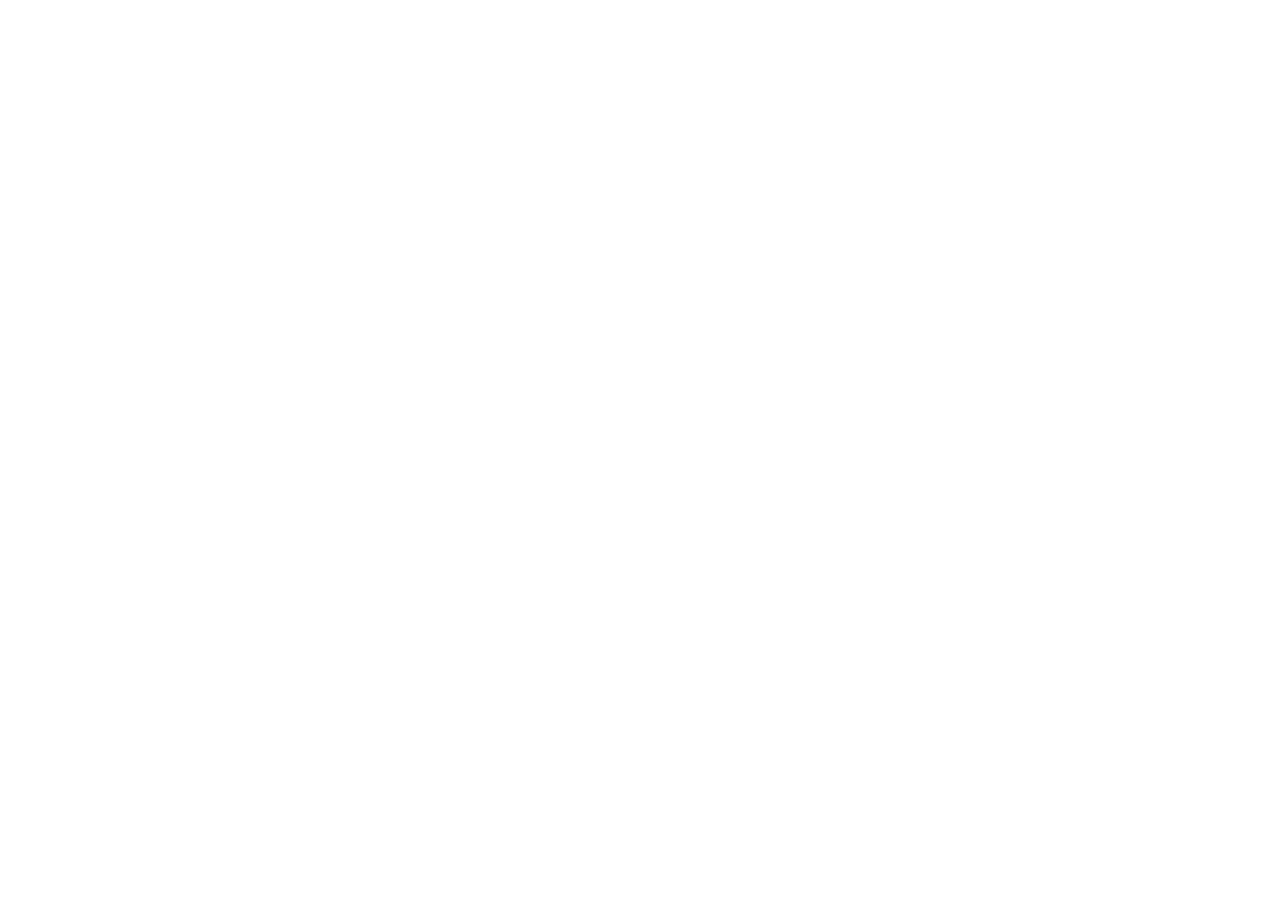
==== blog.html @ 611fc46e "blog page0" ====
<!doctype html>
<html lang="en">

<head>
    <meta charset="utf-8">
    <meta name="viewport" content="width=device-width, initial-scale=1">
    <title>Blog Page</title>
    <link href="https://cdn.jsdelivr.net/npm/bootstrap@5.2.1/dist/css/bootstrap.min.css" rel="stylesheet"
        integrity="sha384-iYQeCzEYFbKjA/T2uDLTpkwGzCiq6soy8tYaI1GyVh/UjpbCx/TYkiZhlZB6+fzT" crossorigin="anonymous">
</head>

<body>

    <script src="https://cdn.jsdelivr.net/npm/bootstrap@5.2.1/dist/js/bootstrap.bundle.min.js"
        integrity="sha384-u1OknCvxWvY5kfmNBILK2hRnQC3Pr17a+RTT6rIHI7NnikvbZlHgTPOOmMi466C8"
        crossorigin="anonymous"></script>
</body>

</html>
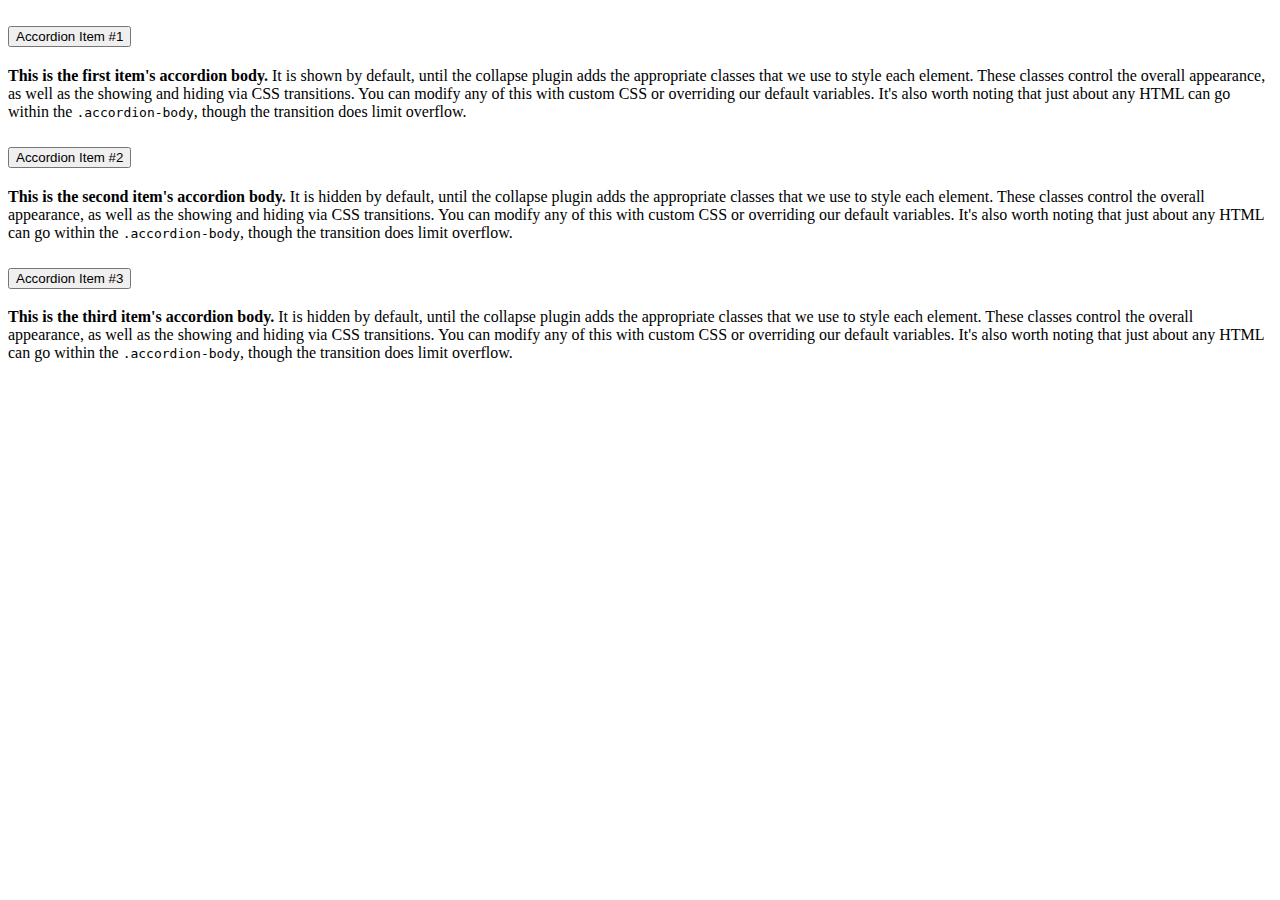
==== commit ed17f6e6: "accordian added" ====
--- a/blog.html
+++ b/blog.html
@@ -11,6 +11,72 @@
 
 <body>
 
+
+    <div class="accordion" id="accordionExample">
+        <div class="accordion-item">
+            <h2 class="accordion-header" id="headingOne">
+                <button class="accordion-button" type="button" data-bs-toggle="collapse" data-bs-target="#collapseOne"
+                    aria-expanded="true" aria-controls="collapseOne">
+                    Accordion Item #1
+                </button>
+            </h2>
+            <div id="collapseOne" class="accordion-collapse collapse show" aria-labelledby="headingOne"
+                data-bs-parent="#accordionExample">
+                <div class="accordion-body">
+                    <strong>This is the first item's accordion body.</strong> It is shown by default, until the collapse
+                    plugin adds the appropriate classes that we use to style each element. These classes control the
+                    overall appearance, as well as the showing and hiding via CSS transitions. You can modify any of
+                    this with custom CSS or overriding our default variables. It's also worth noting that just about any
+                    HTML can go within the <code>.accordion-body</code>, though the transition does limit overflow.
+                </div>
+            </div>
+        </div>
+        <div class="accordion-item">
+            <h2 class="accordion-header" id="headingTwo">
+                <button class="accordion-button collapsed" type="button" data-bs-toggle="collapse"
+                    data-bs-target="#collapseTwo" aria-expanded="false" aria-controls="collapseTwo">
+                    Accordion Item #2
+                </button>
+            </h2>
+            <div id="collapseTwo" class="accordion-collapse collapse" aria-labelledby="headingTwo"
+                data-bs-parent="#accordionExample">
+                <div class="accordion-body">
+                    <strong>This is the second item's accordion body.</strong> It is hidden by default, until the
+                    collapse plugin adds the appropriate classes that we use to style each element. These classes
+                    control the overall appearance, as well as the showing and hiding via CSS transitions. You can
+                    modify any of this with custom CSS or overriding our default variables. It's also worth noting that
+                    just about any HTML can go within the <code>.accordion-body</code>, though the transition does limit
+                    overflow.
+                </div>
+            </div>
+        </div>
+        <div class="accordion-item">
+            <h2 class="accordion-header" id="headingThree">
+                <button class="accordion-button collapsed" type="button" data-bs-toggle="collapse"
+                    data-bs-target="#collapseThree" aria-expanded="false" aria-controls="collapseThree">
+                    Accordion Item #3
+                </button>
+            </h2>
+            <div id="collapseThree" class="accordion-collapse collapse" aria-labelledby="headingThree"
+                data-bs-parent="#accordionExample">
+                <div class="accordion-body">
+                    <strong>This is the third item's accordion body.</strong> It is hidden by default, until the
+                    collapse plugin adds the appropriate classes that we use to style each element. These classes
+                    control the overall appearance, as well as the showing and hiding via CSS transitions. You can
+                    modify any of this with custom CSS or overriding our default variables. It's also worth noting that
+                    just about any HTML can go within the <code>.accordion-body</code>, though the transition does limit
+                    overflow.
+                </div>
+            </div>
+        </div>
+    </div>
+
+
+
+
+
+
+
     <script src="https://cdn.jsdelivr.net/npm/bootstrap@5.2.1/dist/js/bootstrap.bundle.min.js"
         integrity="sha384-u1OknCvxWvY5kfmNBILK2hRnQC3Pr17a+RTT6rIHI7NnikvbZlHgTPOOmMi466C8"
         crossorigin="anonymous"></script>
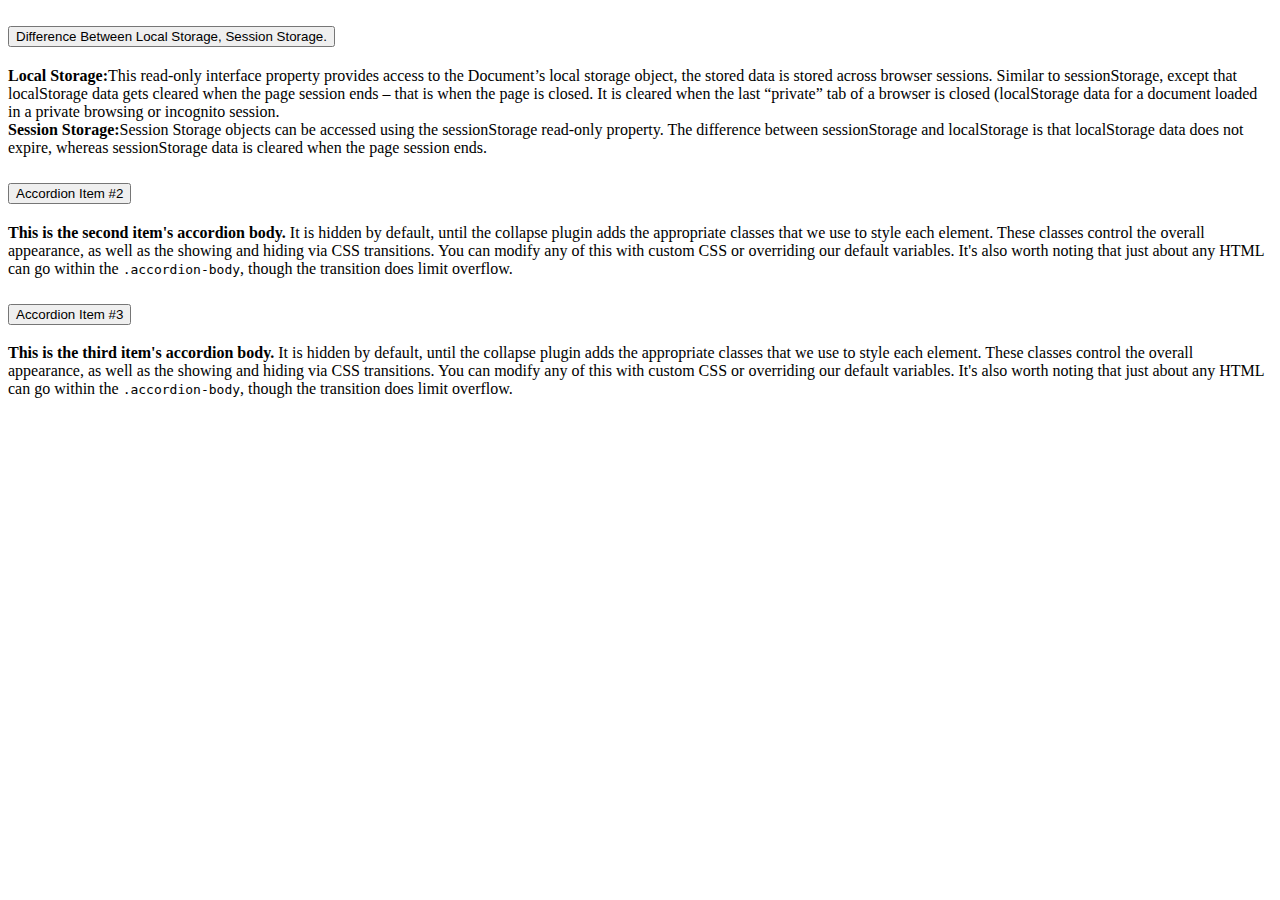
==== commit 069f9db9: "1st question" ====
--- a/blog.html
+++ b/blog.html
@@ -17,17 +17,20 @@
             <h2 class="accordion-header" id="headingOne">
                 <button class="accordion-button" type="button" data-bs-toggle="collapse" data-bs-target="#collapseOne"
                     aria-expanded="true" aria-controls="collapseOne">
-                    Accordion Item #1
+                    Difference Between Local Storage, Session Storage.
                 </button>
             </h2>
             <div id="collapseOne" class="accordion-collapse collapse show" aria-labelledby="headingOne"
                 data-bs-parent="#accordionExample">
                 <div class="accordion-body">
-                    <strong>This is the first item's accordion body.</strong> It is shown by default, until the collapse
-                    plugin adds the appropriate classes that we use to style each element. These classes control the
-                    overall appearance, as well as the showing and hiding via CSS transitions. You can modify any of
-                    this with custom CSS or overriding our default variables. It's also worth noting that just about any
-                    HTML can go within the <code>.accordion-body</code>, though the transition does limit overflow.
+                    <strong> Local Storage:</strong>This read-only interface property provides access to the Document’s
+                    local storage object, the stored data is stored across browser sessions. Similar to sessionStorage,
+                    except that localStorage data gets cleared when the page session ends – that is when the page is
+                    closed. It is cleared when the last “private” tab of a browser is closed (localStorage data for a
+                    document loaded in a private browsing or incognito session. <br>
+                    <strong> Session Storage:</strong>Session Storage objects can be accessed using the sessionStorage
+                    read-only property. The difference between sessionStorage and localStorage is that localStorage data
+                    does not expire, whereas sessionStorage data is cleared when the page session ends.
                 </div>
             </div>
         </div>
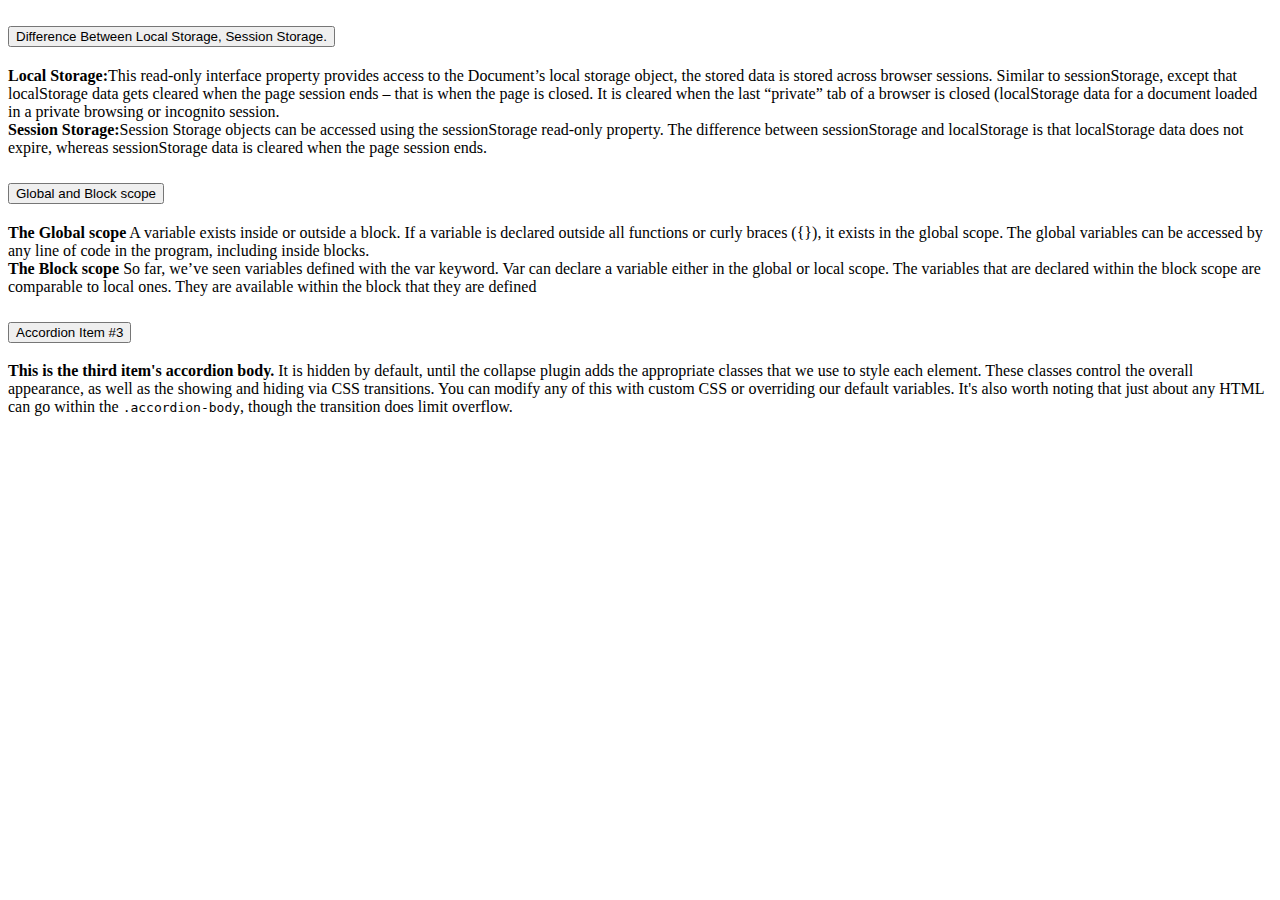
==== commit b3c75dd1: "ques 2" ====
--- a/blog.html
+++ b/blog.html
@@ -38,18 +38,22 @@
             <h2 class="accordion-header" id="headingTwo">
                 <button class="accordion-button collapsed" type="button" data-bs-toggle="collapse"
                     data-bs-target="#collapseTwo" aria-expanded="false" aria-controls="collapseTwo">
-                    Accordion Item #2
+                    Global and Block scope
                 </button>
             </h2>
             <div id="collapseTwo" class="accordion-collapse collapse" aria-labelledby="headingTwo"
                 data-bs-parent="#accordionExample">
                 <div class="accordion-body">
-                    <strong>This is the second item's accordion body.</strong> It is hidden by default, until the
-                    collapse plugin adds the appropriate classes that we use to style each element. These classes
-                    control the overall appearance, as well as the showing and hiding via CSS transitions. You can
-                    modify any of this with custom CSS or overriding our default variables. It's also worth noting that
-                    just about any HTML can go within the <code>.accordion-body</code>, though the transition does limit
-                    overflow.
+                    <strong> The Global scope</strong>
+                    A variable exists inside or outside a block. If a variable is declared outside all functions or
+                    curly braces ({}), it exists in the global scope. The global variables can be accessed by any line
+                    of code in the program, including inside blocks.
+                    <br>
+                    <strong> The Block scope</strong>
+                    So far, we’ve seen variables defined with the var keyword. Var can declare a variable either in the
+                    global or local scope. The variables that are declared within the block scope are comparable to
+                    local ones. They are available within the block that they are defined
+
                 </div>
             </div>
         </div>
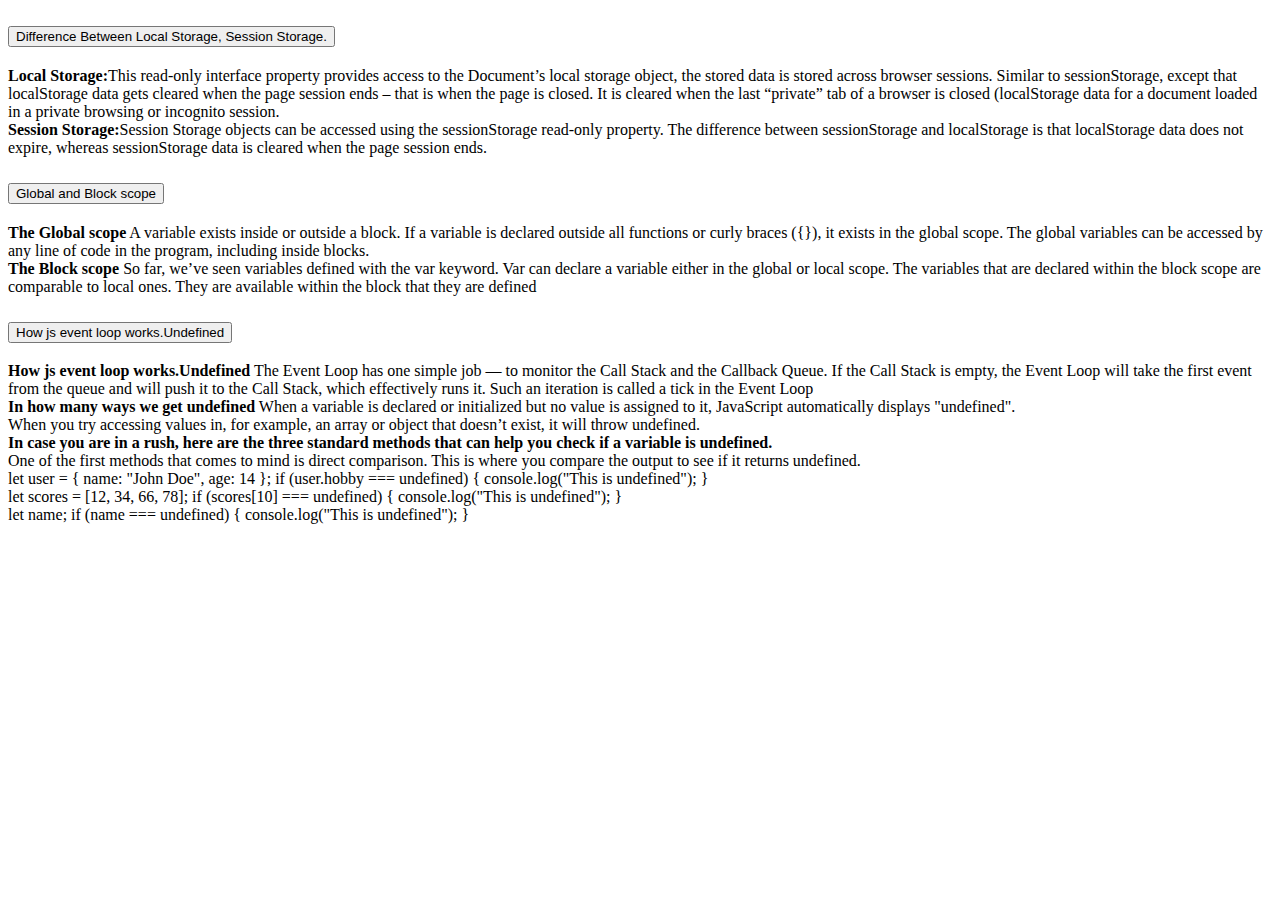
==== commit b4eda53d: "block page done" ====
--- a/blog.html
+++ b/blog.html
@@ -9,7 +9,7 @@
         integrity="sha384-iYQeCzEYFbKjA/T2uDLTpkwGzCiq6soy8tYaI1GyVh/UjpbCx/TYkiZhlZB6+fzT" crossorigin="anonymous">
 </head>
 
-<body>
+<body class="container">
 
 
     <div class="accordion" id="accordionExample">
@@ -61,18 +61,51 @@
             <h2 class="accordion-header" id="headingThree">
                 <button class="accordion-button collapsed" type="button" data-bs-toggle="collapse"
                     data-bs-target="#collapseThree" aria-expanded="false" aria-controls="collapseThree">
-                    Accordion Item #3
+                    How js event loop works.Undefined
                 </button>
             </h2>
             <div id="collapseThree" class="accordion-collapse collapse" aria-labelledby="headingThree"
                 data-bs-parent="#accordionExample">
                 <div class="accordion-body">
-                    <strong>This is the third item's accordion body.</strong> It is hidden by default, until the
-                    collapse plugin adds the appropriate classes that we use to style each element. These classes
-                    control the overall appearance, as well as the showing and hiding via CSS transitions. You can
-                    modify any of this with custom CSS or overriding our default variables. It's also worth noting that
-                    just about any HTML can go within the <code>.accordion-body</code>, though the transition does limit
-                    overflow.
+                    <strong>How js event loop works.Undefined</strong> The Event Loop has one simple job — to monitor
+                    the Call Stack and the Callback Queue. If the Call Stack is empty, the Event Loop will take the
+                    first event from the queue and will push it to the Call Stack, which effectively runs it. Such an
+                    iteration is called a tick in the Event Loop
+                    <br>
+
+                    <strong>In how many ways we get undefined</strong>
+                    When a variable is declared or initialized but no value is assigned to it, JavaScript automatically
+                    displays "undefined". <br>
+                    When you try accessing values in, for example, an array or object that doesn’t exist, it will throw
+                    undefined. <br>
+                    <strong>
+                        In case you are in a rush, here are the three standard methods that can help you check if a
+                        variable is undefined. </strong> <br>
+                    One of the first methods that comes to mind is direct comparison. This is where you compare the
+                    output to see if it returns undefined. <br>
+                    let user = {
+                    name: "John Doe",
+                    age: 14
+                    };
+
+                    if (user.hobby === undefined) {
+                    console.log("This is undefined");
+                    }
+
+                    <br>
+                    let scores = [12, 34, 66, 78];
+
+                    if (scores[10] === undefined) {
+                    console.log("This is undefined");
+                    }
+
+                    <br>
+                    let name;
+
+                    if (name === undefined) {
+                    console.log("This is undefined");
+                    }
+
                 </div>
             </div>
         </div>
